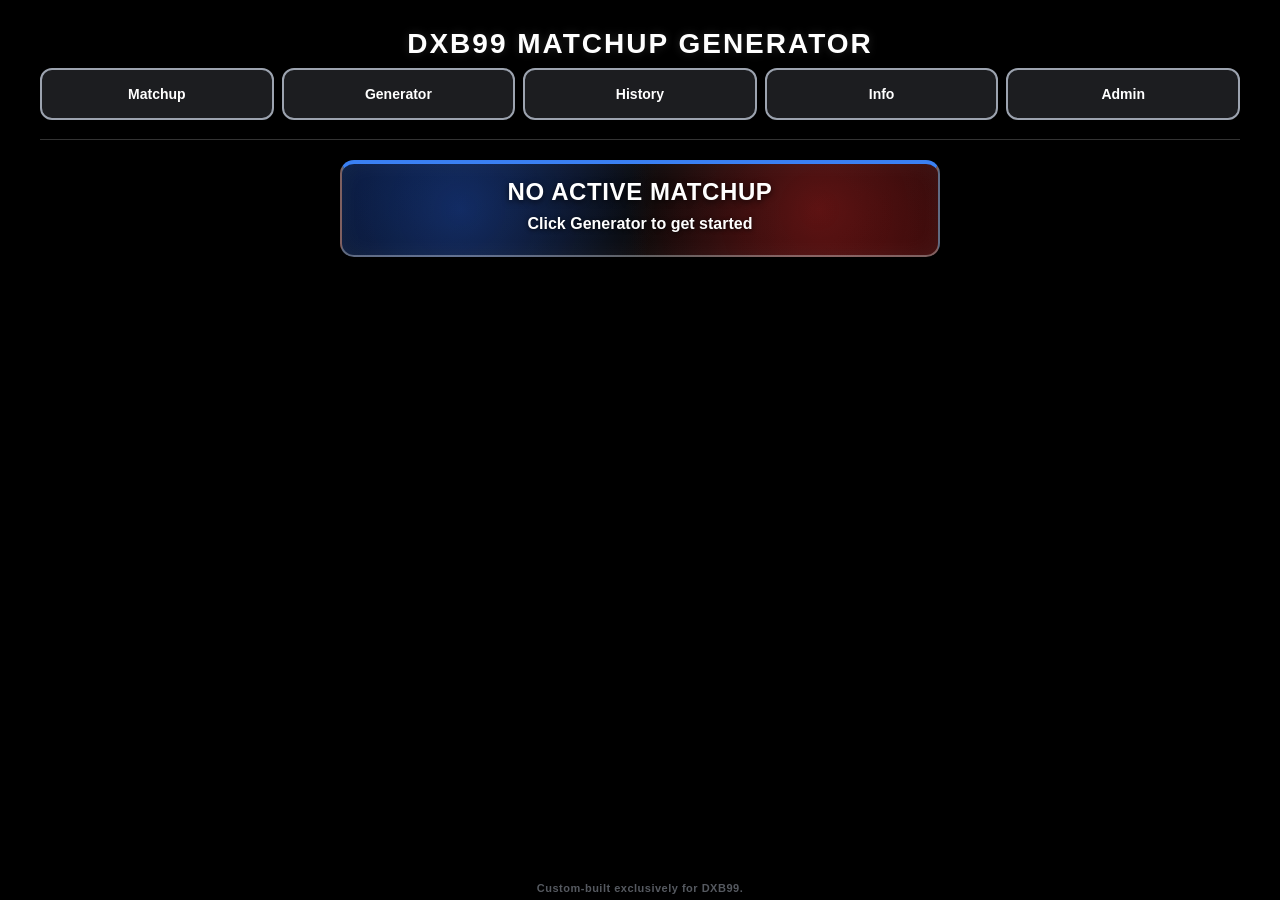
==== desktop.html @ 829d7ac8 "Update desktop.html" ====
<!DOCTYPE html>
<html lang="en">
<head>
  <meta charset="UTF-8" />
  <link rel="icon" href="data:,">
  <meta name="viewport" content="width=device-width, initial-scale=1.0">
  <title>DXB99 Matchup Generator</title>
  <style>
:root{
  --bg:#000000;
  --panel:#0b1225;
  --text:#ffffff;
  --muted: rgba(255,255,255,0.75);

  --header-offset:120px;
}
    *{ box-sizing:border-box; }
     /* SAFE: prevent left-right scrolling */
body{
  margin:0;
  font-family: Arial, system-ui, -apple-system, Segoe UI, Roboto, sans-serif;
  background:var(--bg);
  color:var(--text);
  padding: clamp(12px, 3vw, 20px);
  font-size:clamp(13px,1.6vw,14px);
  scroll-behavior:smooth;
}

.container{ max-width: 1200px; margin: 0 auto; width:100%; }

.header-bar{
  position:sticky;
  top:0;
  z-index:1000;
  background:#000;

  min-height:120px;

  padding-top:8px;
  padding-bottom:8px;
  border-bottom:1px solid #333;
  box-shadow:0 6px 16px rgba(0,0,0,0.6);
}

.app-title{
  text-align:center;
  font-size:clamp(22px,3vw,28px);
  font-weight:900;
  letter-spacing:2px;
  margin-bottom:8px;

  color:white;

  text-shadow:0 0 10px rgba(255,255,255,0.15);
}

.tabs{
  display:flex;
  justify-content:space-between;
  gap:8px;
  width:100%;
}
.tabs button{
  flex:1;

  padding:16px 14px;

  border-radius:12px;
  border:2px solid #9ca3af;

  background:rgba(156,163,175,0.18);
  color:white;

  font-weight:900;
  font-size:inherit;

  cursor:pointer;

  transition:all .15s ease;

  --hoverGlow:#9ca3af;
}

.tabs button.active-tab{
  background:white;
  color:#111827;
  border:2px solid white;
  box-shadow:0 0 14px rgba(255,255,255,0.9);
}
    
h2, h3{
  margin:10px 0;
  font-size:clamp(18px, 2.4vw, 20px);
  font-weight:900;
}

    /* Picker */
    #pickerSelect{
      display:block;
      margin: 0 auto;
      padding: 12px 14px;
      border-radius: 12px;
      border:none;
      width: min(420px, 92vw); /* SAFE: avoid overflow */
      max-width: 100%;
      font-size: clamp(16px, 2.3vw, 18px);
      text-align: center;
    }

    /* Selected banner (sticky splash) */
    .selected-banner{
  margin-top: 14px;
  padding: clamp(10px, 2.5vw, 14px);
  border-radius: 14px;

  background:
    radial-gradient(circle at 20% 50%, rgba(37,99,235,0.35), transparent 40%),
    radial-gradient(circle at 80% 50%, rgba(220,38,38,0.35), transparent 40%),
    linear-gradient(
      135deg,
      rgba(37,99,235,0.18),
      rgba(255,255,255,0.04),
      rgba(220,38,38,0.18)
    );

  border: 2px solid rgba(255,255,255,0.35);

  box-shadow:
    0 8px 24px rgba(0,0,0,0.6),
    inset 0 0 25px rgba(255,255,255,0.05);

  border-top: 4px solid #3b82f6;

  width: 100%;
}
  .selected-title{
  text-align:center;
  font-weight: 900;
  font-size: clamp(20px, 3.4vw, 24px);
  letter-spacing: 0.6px;
  margin-bottom: 6px;
  text-shadow:0 2px 6px rgba(0,0,0,0.75);
}
  .selected-pickedby{
  text-align:center;
  font-weight: 800;
  font-size: clamp(13px, 2vw, 15px);
  color: var(--muted);
  margin-bottom: 10px;
  text-shadow:0 1px 4px rgba(0,0,0,0.75);
}
  .selected-lines{
  text-align:center;
  font-weight: 800;
  font-size: clamp(13px, 2.2vw, 16px);
  line-height: 1.45;
  text-shadow:0 1px 4px rgba(0,0,0,0.75);
}

    /* Selected team columns */

.selected-team-col{
  text-align:center;
  font-weight:800;
}

.selected-team-title{
  font-size:clamp(14px,2vw,16px);
  margin-bottom:6px;
}

.selected-team-players{
  font-size:clamp(16px,2.6vw,19px);
  line-height:1.5;
}

.selected-footer{
  text-align:center;
  font-weight:800;
  margin-top:8px;
  font-size:clamp(13px,2vw,15px);
}

#matchExpiry{
  text-align:center;
  font-size:11px;
  font-weight:800;
  opacity:0.75;
  margin-top:6px;
}

/* Selected teams boxes */
.selected-teams-grid{
  position:relative;
  display:grid;
  grid-template-columns:1fr 1fr;
  gap:24px;
  margin-top:10px;
  max-width:520px;
  margin-left:auto;
  margin-right:auto;
  align-items:stretch;
}

.selected-teams-grid::before{
  content:"VS";
  position:absolute;
  left:50%;
  top:50%;
  transform:translate(-50%,-50%);

  font-size:54px;
  font-weight:900;
  letter-spacing:4px;

  color:white;

  text-shadow:
    0 0 16px #3b82f6,
    0 0 28px #60a5fa,
    0 0 28px #f87171,
    0 0 16px #dc2626,
    0 0 35px rgba(255,255,255,0.8);

  opacity:0.85;

  pointer-events:none;
}

.selected-team-box{
  padding:14px;
  border-radius:12px;
  font-weight:700;
  text-align:center;
  display:flex;
  flex-direction:column;
  gap:4px;
  height:100%;
  transition: all .18s ease;

  border:1px solid rgba(255,255,255,0.15);
  box-shadow:0 6px 16px rgba(0,0,0,0.35);
}

.selected-blue{
  background:#1e40af;
  color:white;

  box-shadow:
    0 0 14px rgba(37,99,235,0.6),
    inset 0 0 18px rgba(37,99,235,0.25);
}

.selected-red{
  background:#b91c1c;
  color:white;

  box-shadow:
    0 0 14px rgba(220,38,38,0.6),
    inset 0 0 18px rgba(220,38,38,0.25);
}

/* Optional enhanced scoreboard style */
.scoreboard-style .selected-team-box{
  border:1px solid rgba(255,255,255,0.15);
  box-shadow:0 6px 16px rgba(0,0,0,0.35);
}

.scoreboard-style .selected-blue{
  background:#1e40af;
}

.scoreboard-style .selected-red{
  background:#b91c1c;
}
    
.selected-team-title{
  font-weight:900;
  font-size:16px;
  margin-bottom:6px;
  text-decoration: underline;
  text-underline-offset: 4px;
}

    /* One-line team text with tap-to-expand */
    .team-line{
      display:block;
      white-space:nowrap;
      overflow:hidden;
      text-overflow:ellipsis;
      line-height: 1.35;
      max-width: 100%;
    }
    .team-line.truncatable{
      cursor:pointer;
      text-decoration: underline;
      text-decoration-style: dotted;
      text-underline-offset: 3px;
    }

    /* Today's players */
    .player-grid{
  display:flex;
  flex-wrap:wrap;
  justify-content:center;
  gap:10px;
  margin-top:10px;
}
    .player-grid label{
      display:flex;
      gap:10px;
      align-items:center;
      justify-content:center;
      padding: 10px 10px;
      border-radius: 12px;
      background: rgba(255,255,255,0.06);
      border: 1px solid rgba(255,255,255,0.08);
      font-size: clamp(13px, 1.6vw, 14px);
      font-weight: 700;
      user-select:none;
      min-width:0; /* SAFE */
      width:170px;
    }
    .player-grid input[type="checkbox"]{
      width: 18px;
      height: 18px;
      accent-color: #22c55e;
      flex: 0 0 auto;
    }

    /* Controls */
/* Controls */

.controls{
  display:flex;
  flex-direction:column;
  align-items:center;
  gap:12px;
  margin-top:14px;
  width:100%;
}

.controls > label{
  display:inline-flex;
}

.sticky-filters{
  position:sticky;
  top:var(--header-offset);
  z-index:900;

  background:#000;
  padding:10px 0;
  margin-top:0px;

  border-bottom:1px solid #333;

  box-shadow:0 6px 16px rgba(0,0,0,0.8);
}

.sticky-filters::after{
  content:"";
  position:absolute;
  left:0;
  right:0;
  bottom:-20px;
  height:20px;
  background:#000;
}

.radio-row{
  display:flex;
  justify-content:center;
  gap:6px;
  width:100%;
  flex-wrap:wrap;
  padding:6px 4px;
  border-radius:10px;
  box-shadow:0 6px 16px rgba(0,0,0,0.6);
}

.radio-row label{
  display:flex;
  align-items:center;
  justify-content:center;
  text-align:center;
  font-size:clamp(10px,2vw,13px);
  white-space:nowrap;

  padding:8px 10px;
  border-radius:8px;

  flex:1;
  min-width:120px;
}

.controls label{
 display:flex;
 justify-content:center;
 align-items:center;
 font-size:clamp(11px,2.5vw,14px);
 white-space:nowrap;
 user-select:none;
 cursor:pointer;
 width:100%;
}

.controls label{
 display:flex;
 justify-content:center;
 align-items:center;
 font-size:clamp(11px,2.5vw,14px);
 white-space:nowrap;
 user-select:none;
 cursor:pointer;
 width:100%;
}

.controls input[type="radio"]:checked + span{
  font-weight:900;
}

.controls input[type="radio"]:checked{
  transform:scale(1.1);
}

.controls label:has(input[type="radio"]:checked){
  box-shadow:0 0 16px var(--hoverGlow, rgba(255,255,255,0.8));
  transform: translateY(-1px);
}

.controls label.disabled-label{
  opacity: 0.35;
  cursor:not-allowed;
}

button.primary{
  background:rgba(22,163,74,0.18);
  border:2px solid #16a34a;
  color:white;
  font-weight:900;
  padding:16px 14px;
  border-radius:12px;
  cursor:pointer;
  font-size:inherit;
  flex:0 0 auto;
  width:auto;
  transition: all .15s ease;
  --hoverGlow:#16a34a;
}

button.primary.selected{
  background:#facc15;
  color:#111827;
  box-shadow:0 0 14px rgba(250,204,21,0.9);
  cursor:default;
}

.generate-btn{
  width:100%;
  display:block;
}

button.danger{
  background:rgba(220,38,38,0.18);
  border:2px solid #dc2626;
  color:white;
  font-weight:900;
  padding:10px 16px;
  border-radius:12px;
  cursor:pointer;
  font-size:inherit;
  --hoverGlow:#dc2626;
}

button.orange{
  background:rgba(234,88,12,0.18);
  border:2px solid #ea580c;
  color:white;
  font-weight:900;
  padding:10px 16px;
  border-radius:12px;
  cursor:pointer;
  font-size:inherit;
  --hoverGlow:#ea580c;
}

button.small{
  padding:8px 12px;

  font-size:clamp(13px,1.6vw,14px);

  font-weight:900;

  border-radius:10px;

  letter-spacing:0.3px;
}

button.primary.small{
  padding:8px 12px;
}

button.blue{
  background:rgba(37,99,235,0.18);
  border:2px solid #2563eb;
  color:white;
  font-weight:900;
  padding:10px 16px;
  border-radius:12px;
  cursor:pointer;
  font-size:inherit;
  --hoverGlow:#2563eb;
}

    /* Admin section */
    #adminSection{
      margin-top: 14px;
      padding: 12px;
      border-radius: 14px;
      border: 2px solid rgba(255,255,255,0.12);
      background: rgba(255,255,255,0.04);
      width:100%;
      overflow-x:hidden; /* SAFE */
    }
.admin-row{
  display:flex;
  gap:12px;
  flex-wrap:wrap;
  align-items:center;
  margin:10px 0;
}
    .admin-row input{
      padding: 8px 12px;
      border:none;
      border-radius: 10px;
      font-size: 14px;
      min-width: 170px;
      max-width: 100%;
    }
    .admin-row input[type="number"]{ min-width: 100px; width: 110px; }
    .admin-row button{
  padding: 10px 12px;
  border:none;
  border-radius: 10px;
  cursor:pointer;
  font-weight: 900;
  color:white;
}
.admin-actions{
  display:flex;
  gap:10px;
  align-items:center;
}

    /* Results */
.group-title{
  margin-top: 22px;
  font-weight: 900;
  font-size: clamp(16px, 2.2vw, 18px);
  width:100%;

  scroll-margin-top:calc(var(--header-offset) + 90px);
}
    .group-grid{
      display:grid;
      grid-template-columns: 1fr 1fr;
      gap: 12px;
      margin-top: 10px;
      width:100%;
    }
    @media (max-width: 800px){
      .group-grid{ grid-template-columns: 1fr; }
    }

    .team-row{
      display:flex;
      justify-content:space-between;
      align-items:center;
      gap: 12px;
      padding: 12px;
      border-radius: 14px;
      transition: outline 0.12s ease, transform 0.1s ease, box-shadow 0.12s ease;
      font-size: inherit;
      width:100%;
      min-width:0;
    }
    
.team-row.selected-option{
  outline: 3px solid rgba(255,255,255,0.9);
  transform: translateY(-1px);
  box-shadow: 0 0 14px rgba(255,255,255,0.6);
  animation: selectGlow 0.4s ease;
}

@keyframes selectGlow{
  0%{
    box-shadow: 0 0 0 rgba(255,255,255,0);
  }
  50%{
    box-shadow: 0 0 24px rgba(255,255,255,0.9);
  }
  100%{
    box-shadow: 0 0 14px rgba(255,255,255,0.6);
  }
}

/* ADD THE NEW CODE RIGHT HERE */

@keyframes selectButtonPulse{
  0%{
    box-shadow:0 0 0 rgba(22,163,74,0);
    transform:scale(1);
  }
  50%{
    box-shadow:0 0 18px rgba(22,163,74,0.9);
    transform:scale(1.05);
  }
  100%{
    box-shadow:0 0 0 rgba(22,163,74,0);
    transform:scale(1);
  }
}

button.primary:active{
  animation:selectButtonPulse 0.35s ease;
}

/* Matchup banner glow animation */

@keyframes matchupBannerGlow{
  0%{
    transform: scale(1);
    box-shadow:0 0 0 rgba(0,0,0,0);
  }
  40%{
    transform: scale(1.04);
    box-shadow:
      0 0 20px rgba(37,99,235,0.9),
      0 0 20px rgba(220,38,38,0.9);
  }
  100%{
    transform: scale(1);
    box-shadow:0 0 12px rgba(255,255,255,0.25);
  }
}

.matchup-banner-glow{
  animation: matchupBannerGlow 0.7s ease;
}

.matchup-flash{
  animation: matchupFlash 0.6s ease;
}    

    .diff-0.selected-option { box-shadow: 0 0 14px #581c87; }
    .diff-1.selected-option { box-shadow: 0 0 14px #1e3a8a; }
    .diff-2.selected-option { box-shadow: 0 0 14px #14532d; }
    .diff-3.selected-option { box-shadow: 0 0 14px #a16207; }
    .diff-4.selected-option { box-shadow: 0 0 14px #9a3412; }
    .diff-5.selected-option { box-shadow: 0 0 14px #7f1d1d; }
    
    .team-info{
      width: 100%;
      min-width: 0;
    } /* SAFE: prevents overflow in flex */

.team-badge{
  display:inline-block;

  min-width:150px;

  text-align:center;

  font-weight:900;
  font-size:12px;

  padding:5px 12px;

  border-radius:999px;

  letter-spacing:0.6px;

  margin-right:8px;

  border:2px solid rgba(255,255,255,0.35);

  box-shadow:0 0 6px rgba(0,0,0,0.35);
}
    
.skill-gap-badge{
  display:inline-block;

  margin-top:6px;

  font-size:11px;

  font-weight:900;

  padding:3px 8px;

  border-radius:999px;

  border:1px solid rgba(255,255,255,0.18);

  background:rgba(0,0,0,0.45);

  letter-spacing:0.4px;
}

.badge-blue{
  background:#1d4ed8;
  color:white;
}

.badge-red{
  background:#dc2626;
  color:white;
}
    
    @media (max-width: 600px){

      #historyList .team-info strong{
        display:block;
        margin-bottom:2px;
      }

}
    
.button-area{
  min-width:120px;
  display:flex;
  flex-direction:column;
  align-items:center;
  gap:6px;
  flex:0 0 auto;
}

.meta-row{
  display:flex;
  gap:6px;
  align-items:center;
  justify-content:center;
}    
    
.picked-count{

  font-size:11px;

  font-weight:900;

  background:rgba(0,0,0,0.45);

  padding:4px 10px;

  border-radius:999px;

  border:1px solid rgba(255,255,255,0.18);

  letter-spacing:0.4px;

}

    /* On very small screens, stack button area under team text to avoid any side-scroll */
    @media (max-width: 520px){
      .team-row{ flex-wrap:wrap; align-items:flex-start; }
      .button-area{ width:100%; align-items:flex-start; }
      .button-area button.primary{ width:100%; }
      .picked-count{ width:100%; }
    }

    /* Diff colors */
.diff-0 {
  background:rgba(37,99,235,0.18);
  border-left:6px solid #2563eb;
  color:white;
}

.diff-1 {
  background:rgba(22,163,74,0.18);
  border-left:6px solid #16a34a;
  color:white;
}

.diff-2 {
  background:rgba(250,204,21,0.20);
  border-left:6px solid #facc15;
  color:white;
}

.diff-3 {
  background:rgba(234,88,12,0.18);
  border-left:6px solid #ea580c;
  color:white;
}

.diff-4 {
  background:rgba(220,38,38,0.18);
  border-left:6px solid #dc2626;
  color:white;
}

.diff-5 {
  background:rgba(127,29,29,0.25);
  border-left:6px solid #7f1d1d;
  color:white;
}

    /* History timeline style */

#historyList .team-row{
  background: rgba(255,255,255,0.04);
  border-left: 8px solid transparent;
}

/* Colored timeline bars */

#historyList .diff-0 { border-left-color:#2563eb; }  /* Blue */
#historyList .diff-1 { border-left-color:#16a34a; }  /* Green */
#historyList .diff-2 { border-left-color:#facc15; }  /* Yellow */
#historyList .diff-3 { border-left-color:#ea580c; }  /* Orange */
#historyList .diff-4 { border-left-color:#dc2626; }  /* Red */

/* Mobile history layout */
@media (max-width:600px){

  .history-meta{
    display:block;
    margin-top:2px;
  }

  .history-sep{
    display:none;
  }

  .history-blue,
  .history-red{
    display:block;
  }

}

/* Difference radio colors */

#labelAll {
  background:rgba(156,163,175,0.25);
  border:2px solid #9ca3af;
  color:white;
  --hoverGlow:#9ca3af;
}

#label0 {
  background:rgba(37,99,235,0.18);
  border:2px solid #2563eb;
  color:white;
  --hoverGlow:#2563eb;
}

#label1 {
  background:rgba(22,163,74,0.18);
  border:2px solid #16a34a;
  color:white;
  --hoverGlow:#16a34a;
}

#label2 {
  background:rgba(250,204,21,0.20);
  border:2px solid #facc15;
  color:white;
  --hoverGlow:#facc15;
}

#label3 {
  background:rgba(234,88,12,0.18);
  border:2px solid #ea580c;
  color:white;
  --hoverGlow:#ea580c;
}

#label4 {
  background:rgba(220,38,38,0.18);
  border:2px solid #dc2626;
  color:white;
  --hoverGlow:#dc2626;
}

.controls label{
  padding:8px 10px;
  border-radius:8px;
}

.controls input[type="radio"]{
  width:16px;
  height:16px;
  accent-color:#000000;
  margin-right:6px;
  background:#000;
  border:2px solid #ffffff;
}

.controls label{
  cursor:pointer;
  transition: all .15s ease;
}

/* Universal hover glow system */

button,
.tabs button,
.controls label{
  transition: all .15s ease;
}

button:hover,
.tabs button:hover,
.controls label:hover{
  transform: translateY(-1px);
  box-shadow: 0 0 14px var(--hoverGlow, rgba(255,255,255,0.6));
}
    
    /* History */
    #historyFilter{
  padding: 0 44px 0 12px;
  border:none;
  border-radius: 12px;
  font-size: clamp(14px, 2vw, 16px);
  width:100%;
  margin-top: 6px;
}

    /* Modal */
    .modal-overlay{
      position:fixed;
      inset:0;
      background: rgba(0,0,0,0.6);
      display:none;
      align-items:center;
      justify-content:center;
      padding: 16px;
      z-index: 999;
    }

.sticky-history{
  position:sticky;
  top:var(--header-offset);
  z-index:900;
  background:#000;
  padding:8px 0 10px 0;

  border-bottom:1px solid #333;
  box-shadow:0 6px 16px rgba(0,0,0,0.6);
}

.sticky-admin{
  position:sticky;
  top:var(--header-offset);
  z-index:900;

  background:#000;
  padding:10px;

  border-bottom:1px solid #333;

  box-shadow:0 6px 16px rgba(0,0,0,0.6);

  display:flex;
  align-items:center;
  justify-content:space-between;
  gap:12px;
  flex-wrap:wrap;
}

#adminAddPlayer{
  display:flex;
  align-items:center;
  gap:12px;
  width:100%;
}

#adminStatus{
  margin-left:auto;
  margin-right:10px;
}

#adminPlayerCount{
  font-size:13px;
  font-weight:900;
  margin-left:12px;
}

.sticky-history::after{
  content:"";
  position:absolute;
  left:0;
  right:0;
  bottom:-20px;
  height:20px;
  background:#000;
}
    
.history-controls{
  display:flex;
  gap:10px;
  margin-top:6px;
  align-items:stretch;
}

.history-controls select,
.history-controls button{
  flex:1;
  padding:10px 12px;
  font-size:clamp(14px, 2vw, 16px);
  border-radius:12px;
  margin:0;
}

.history-controls button{
  line-height:44px;           /* ensure button text is centered */
  padding:0 16px;             /* horizontal only */
}

.history-controls select{
  padding:0 44px 0 12px;      /* room for the dropdown arrow */
  line-height:44px;           /* centers select text consistently */
}
    .modal{
      width: min(720px, 96vw);
      background: #0b1225;
      border: 2px solid rgba(255,255,255,0.18);
      border-radius: 14px;
      padding: 14px;
      max-width: 100%;
    }
    .modal h4{ margin: 0 0 10px 0; font-size: 18px; }
    .modal .modal-text{
      font-size: 16px;
      line-height: 1.45;
      word-break: break-word;
      white-space: normal;
    }
    .modal .modal-actions{
      display:flex;
      justify-content:flex-end;
      margin-top: 12px;
    }
    .modal .close-btn{
      background:#334155;
      color:white;
      border:none;
      border-radius:12px;
      padding:10px 14px;
      cursor:pointer;
      font-weight: 900;
    }
@keyframes spin {
  from { transform: rotate(0deg); }
  to { transform: rotate(360deg); }
}

.info-example{
  display:flex;
  gap:12px;
  margin:12px 0;
}

.info-team{
  flex:1;
  padding:10px;
  border-radius:8px;
  font-weight:700;
  text-align:center;
}

.info-blue{
  background:#1d4ed8;
  color:white;
}

.info-red{
  background:#dc2626;
  color:white;
}

.info-balance{
  margin-top:6px;
  font-weight:700;
}

#infoPage h2,
#infoPage h3{
  margin:10px 0;
  font-size:clamp(18px, 2.4vw, 20px);
  font-weight:900;
}

#infoPage p{
  font-size:14px;
  line-height:1.6;
}

.info-card{
  background:#111;
  padding:35px;
  border-radius:14px;
  border:1px solid #333;
  max-width:650px;
  margin:40px auto;
}

#loadingScreen{
  position:fixed;
  inset:0;
  background:#000;
  color:white;
  display:flex;
  flex-direction:column;
  align-items:center;
  justify-content:flex-start;
  padding-top:10px;
  z-index:99999;
  text-align:center;
}

#loadingLogo{
  width:520px;
  max-width:92vw;
  height:auto;
  margin-bottom:0px;
}

#loadingText{
  font-size:26px;
  font-weight:900;
  letter-spacing:3px;
  margin-top:120px;
}

#savingScreen{
  position:fixed;
  inset:0;
  background:rgba(0,0,0,0.65);
  backdrop-filter: blur(3px);
  color:white;
  display:flex;
  flex-direction:column;
  align-items:center;
  justify-content:center;
  z-index:99998;
  text-align:center;
}

#savingText{
  font-size:28px;
  font-weight:900;
  letter-spacing:3px;
}

#savingSpinner{
  margin-top:20px;
  width:40px;
  height:40px;
  border:4px solid rgba(255,255,255,0.25);
  border-top:4px solid white;
  border-radius:50%;
  animation: spin 0.8s linear infinite;
}

/* Sponsor footer */

#sponsorFooter{
  position:fixed;
  bottom:6px;
  left:50%;
  transform:translateX(-50%);
  font-size:11px;
  font-weight:700;
  opacity:0.55;
  letter-spacing:0.5px;
  color:#9ca3af;
  pointer-events:none;
  z-index:5;
}

</style>
</head>

<body>

<div id="loadingScreen">
  <img id="loadingLogo" src="DXB99MATCHUP.png" alt="DXB99 Matchup Logo">

  <div id="loadingText">LOADING</div>
</div>
  
<div id="savingScreen" style="display:none;">
  <div id="savingText">SAVING MATCHUP</div>
  <div id="savingSpinner"></div>
</div>
  
<div class="container">
<div id="statusBar" style="display:none; position:fixed; top:15px; left:50%; transform:translateX(-50%); padding:12px 18px; border-radius:12px; font-weight:700; text-align:center; z-index:9999; box-shadow:0 6px 18px rgba(0,0,0,0.35);"></div>
    
<div class="header-bar">

  <div class="app-title">
    DXB99 MATCHUP GENERATOR
  </div>

  <div class="tabs">
    <button id="matchTab">Matchup</button>
    <button id="genTab">Generator</button>
    <button id="histTab">History</button>
    <button id="infoTab">Info</button>
    <button id="adminTab">Admin</button>
  </div>

</div>

<!-- Matchup -->
<div id="matchupPage">

<div id="matchupBanner" class="selected-banner scoreboard-style" style="max-width:600px; margin:20px auto;">
  <div class="selected-title">NO ACTIVE MATCHUP</div>
  <div id="matchupContent" class="selected-lines">
  Click Generator to get started
</div>

  <div id="matchExpiry"></div>
  
</div>

</div>

<!-- Generator -->
<div id="generatorPage">

<div id="generatorContent">
      <h3 style="text-align:center;">Match Maker</h3>
      <select id="pickerSelect"></select>

      <h3 style="margin-top:26px; text-align:center;">Players (<span id="playerCount">0</span>)</h3>
      <div id="attendance" class="player-grid"></div>

<div class="controls">
  <button id="generateBtn" class="primary generate-btn">GENERATE MATCHUP</button>
</div>

<div class="sticky-filters">
  <div class="radio-row">

    <label id="labelAll"><input type="radio" name="diffFilter" value="all" checked><span>All Options</span></label>
    <label id="label0"><input type="radio" name="diffFilter" value="0"><span>Skill Gap 0</span></label>
    <label id="label1"><input type="radio" name="diffFilter" value="1"><span>Skill Gap 1</span></label>
    <label id="label2"><input type="radio" name="diffFilter" value="2"><span>Skill Gap 2</span></label>
    <label id="label3"><input type="radio" name="diffFilter" value="3"><span>Skill Gap 3</span></label>
    <label id="label4"><input type="radio" name="diffFilter" value="4"><span>Skill Gap 4</span></label>

  </div>
</div>
      
<div id="result"></div>
    </div>
    </div>

<div id="infoPage" style="display:none; max-width:700px; margin:auto; line-height:1.6; text-align:center;">

<div class="info-card">  

<h2>How the Matchup Generator Works</h2>

<p>
The DXB99 Matchup Generator creates balanced team matchups based on the players selected for that session.
</p>

<p>
First, the Match Maker selects their name and unchecks the players who are not present. When the <b>Generate Matchup</b> button is pressed, the generator displays all possible team combinations.
</p>

<p>
Each combination is evaluated based on the total skill of the players on each team. The difference between the two team totals is called the <b>Skill Gap</b>.
</p>

<p>
You can use the <b>Skill Gap filters</b> to narrow down the results. Lower gaps create more balanced matches, while higher gaps allow more variation in team strength.
</p>

<p>
Once a matchup is selected, it becomes the <b>current matchup</b> for everyone viewing the app and remains active for a limited time before expiring.
</p>

<p>
The generator also keeps a <b>history of previous matchups</b> and tracks how many times each team combination has been selected.
</p>

</div>  

</div>

<!-- Admin -->
<div id="adminPage" style="display:none;">

  <div class="sticky-admin">
    <div id="adminAddPlayer"></div>
  </div>

  <div id="adminSection"></div>

</div>

<!-- History -->
<div id="historyPage" style="display:none;">

<div class="sticky-history">

  <div class="history-controls">
    <select id="historyFilter"></select>
    <button id="clearHistoryBtn" class="danger">Clear History</button>
  </div>

</div>

<div id="historyList" style="margin-top:15px;"></div>
  </div>
  </div>

  <!-- Modal -->
  <div id="modalOverlay" class="modal-overlay" role="dialog" aria-modal="true">
    <div class="modal">
      <h4>Full Text</h4>
      <div id="modalText" class="modal-text"></div>
      <div class="modal-actions">
        <button id="closeModalBtn" class="close-btn">Close</button>
      </div>
    </div>
  </div>

<script>
/* =========================
   CONFIG / STORAGE
========================= */

const MATCHUP_LIFETIME = 7200000; // 2 hours

function showStatus(message, type = "info", persistent = false) {
  const bar = document.getElementById("statusBar");
  if (!bar) return;

  const spinner = `
    <span style="
      display:inline-block;
      width:14px;
      height:14px;
      border:2px solid rgba(255,255,255,0.4);
      border-top:2px solid white;
      border-radius:50%;
      margin-right:8px;
      animation: spin 0.7s linear infinite;
      vertical-align:middle;
    "></span>
  `;

  if (type === "loading") {
    bar.innerHTML = spinner + message;
    bar.style.background = "#334155";
    bar.style.color = "white";
  } else if (type === "success") {
    bar.textContent = message;
    bar.style.background = "#16a34a";
    bar.style.color = "white";
  } else if (type === "error") {
    bar.textContent = message;
    bar.style.background = "#dc2626";
    bar.style.color = "white";
  } else {
    bar.textContent = message;
    bar.style.background = "#334155";
    bar.style.color = "white";
  }

  bar.style.display = "block";

  if (!persistent && type !== "loading") {
    setTimeout(() => {
      bar.style.display = "none";
    }, 2500);
  }
}

function showSavingScreen(){
  const el = document.getElementById("savingScreen");
  if(el){
    el.style.display = "flex";
  }
}

function hideSavingScreen(){
  const el = document.getElementById("savingScreen");
  if(el){
    el.style.display = "none";
  }
}

const defaultPlayers = [
  {name:"Garry",skill:3},
  {name:"Ibrahim",skill:4},
  {name:"Fawad",skill:4},
  {name:"Hamad",skill:5},
  {name:"Basith",skill:5},
  {name:"Bijo",skill:6},
  {name:"Clayton",skill:6},
  {name:"Arshad",skill:7},
  {name:"Sameer",skill:8},
  {name:"Ron",skill:8},
];

function loadPlayers(){
  const saved = JSON.parse(localStorage.getItem("players") || "null");
  const arr = Array.isArray(saved) && saved.length ? saved : defaultPlayers;
  return arr
    .map(p => ({   name: String(p.name||"").trim(),   skill: Number(p.skill),   pin: p.pin ? String(p.pin) : "" }))
    .filter(p => p.name && Number.isFinite(p.skill))
    .sort((a,b)=>{
  if(b.skill !== a.skill) return b.skill - a.skill;
  return a.name.localeCompare(b.name);
});
}

function loadHistory(){
  const saved = JSON.parse(localStorage.getItem("matchHistory") || "[]");
  return Array.isArray(saved) ? saved : [];
}

let players = loadPlayers();
let history = loadHistory();
let isAdminEditing = false;
let adminDirty = false;

let playerSkillMap = Object.fromEntries(players.map(p => [p.name, p.skill]));

/* =========================
   PIN STORAGE (4-6 DIGITS)
========================= */
function requirePin(playerName){
  const player = players.find(p => p.name === playerName);
  if(!player) return false;

  if(!player.pin){
    const newPin = prompt(playerName + " - Set a 4 to 6 digit PIN:");
    if(!/^[0-9]{4,6}$/.test(newPin)){
      alert("PIN must be 4 to 6 digits only.");
      return false;
    }
    player.pin = newPin;
    localStorage.setItem("players", JSON.stringify(players));

fetch(GOOGLE_API_URL, {
  method: "POST",
  mode: "no-cors",
  body: new URLSearchParams({
    action: "savePlayers",
    payload: JSON.stringify(players)
  })
});
    
    alert("PIN set successfully.");
    return true;
  }

  const entered = prompt(playerName + " - Enter your PIN:");
  if(entered === player.pin){
    return true;
  } else {
    alert("Incorrect PIN.");
    return false;
  }
}

function isValidPin(pin){
  return /^[0-9]{4,6}$/.test(pin);
}

/* =========================
   ELEMENTS
========================= */
const pickerSelect = document.getElementById("pickerSelect");
const attendanceDiv = document.getElementById("attendance");
const resultDiv = document.getElementById("result");
const adminSection = document.getElementById("adminSection");
const playerCountEl = document.getElementById("playerCount");

const matchupBanner = document.getElementById("matchupBanner");
const matchupContent = document.getElementById("matchupContent");

const historyPage = document.getElementById("historyPage");
const generatorPage = document.getElementById("generatorPage");
const historyFilter = document.getElementById("historyFilter");
const historyList = document.getElementById("historyList");
const adminPage = document.getElementById("adminPage");
const infoPage = document.getElementById("infoPage");

/* Modal */
const modalOverlay = document.getElementById("modalOverlay");
const modalText = document.getElementById("modalText");
const closeModalBtn = document.getElementById("closeModalBtn");

/* Radios */
const diffRadios = Array.from(document.querySelectorAll('input[name="diffFilter"]'));

/* =========================
   STATE
========================= */
let lastGeneratedGroups = null;  // groups[0..4] of options
let selectedTeamKey = null;      // highlight + splash
let isRenderingAttendance = false;
let isSelectingMatch = false;
let lastMatchSelectionTime = 0;

let currentMatchup = null;
let lastCloudTimestamp = null;

const deviceId = localStorage.getItem("deviceId") || crypto.randomUUID();
localStorage.setItem("deviceId", deviceId);

/* =========================
   UTIL
========================= */

function dubaiTimeString(){
  const d = new Date();

  const datePart = d.toLocaleDateString("en-US", {
  timeZone: "Asia/Dubai",
  year: "numeric",
  month: "short",
  day: "numeric"
});

  const timePart = d.toLocaleTimeString("en-US", {
    timeZone: "Asia/Dubai",
    hour: "numeric",
    minute: "2-digit",
    second: "2-digit",
    hour12: true
  });

  return `${datePart} • ${timePart} GST`;
}

function updateMatchupTimer(){

  if(!currentMatchup) return;

    const timeString = new Date(currentMatchup.timestamp).toLocaleTimeString("en-US", {
    timeZone: "Asia/Dubai",
    hour: "numeric",
    minute: "2-digit",
    second: "2-digit",
    hour12: true
  });

  const diff = Date.now() - currentMatchup.timestamp;
  const remaining = MATCHUP_LIFETIME - diff;

    const expiry = document.getElementById("matchExpiry");
  if(!expiry) return;

  if(remaining <= 0){
    expiry.textContent = "";
    location.reload();
    return;
  }

const hrs = Math.floor(remaining / 3600000);
const min = Math.floor((remaining % 3600000) / 60000);
const sec = Math.floor((remaining % 60000) / 1000);

expiry.textContent =
  `Matchup expires in ${hrs}:${min.toString().padStart(2,"0")}:${sec.toString().padStart(2,"0")}`;
}  
  
function getSelectedPlayers(){
  const selected = [];
  players.forEach((p,i)=>{
    const cb = document.getElementById("p"+i);
    if(cb && cb.checked) selected.push(p);
  });
  return selected;
}

function updatePlayerCount(){
  const c = getSelectedPlayers().length;
  playerCountEl.textContent = String(c);
  return c;
}

function combinations(arr, k){
  const res = [];
  function helper(start, combo){
    if(combo.length === k){ res.push(combo); return; }
    for(let i=start;i<arr.length;i++) helper(i+1, combo.concat(arr[i]));
  }
  helper(0, []);
  return res;
}

function teamKeyCanonical(blueNames, redNames){
  const b = [...blueNames].sort().join(",");
  const r = [...redNames].sort().join(",");
  return (b < r) ? (b + "|" + r) : (r + "|" + b);
}

function blueAdvantageAllowed(option){
  const uneven = (option.blue.length !== option.red.length);

  // Even teams (e.g., 5v5) → allow ALL combinations
  if(!uneven) return true;

  // Uneven teams → only allow blue advantage (including diff 0)
  return option.skillBlue >= option.skillRed;
}

function displayCountForDiff(groups, d){
  if(!groups || !groups[d]) return 0;
  if(d === 0) return groups[d].length;
  return groups[d].filter(blueAdvantageAllowed).length;
}

function getPickCountByKey(key){
  history = loadHistory();
  return history.filter(h => h.teamKey === key).length;
}

function matchupExpired(match){
  if(!match || !match.timestamp) return true;
  return (Date.now() - match.timestamp) > MATCHUP_LIFETIME;
}

/* =========================
   ONE-LINE FIT + TRUNCATE MODAL
========================= */
function fitOneLine(el, maxSizePx, minSizePx){
  if(!el) return;
  el.style.fontSize = maxSizePx + "px";
  if(el.scrollWidth <= el.clientWidth) return;
  for(let s=maxSizePx; s>=minSizePx; s--){
    el.style.fontSize = s + "px";
    if(el.scrollWidth <= el.clientWidth) return;
  }
  el.style.fontSize = minSizePx + "px";
}

function markTruncatable(el){
  if(!el) return;
  const truncated = el.scrollWidth > el.clientWidth + 1;
  if(truncated){
    el.classList.add("truncatable");
    el.title = "Tap to view full text";
  }else{
    el.classList.remove("truncatable");
    el.removeAttribute("title");
  }
}

function fitAndMarkAllTeamLines(){
  document.querySelectorAll(".team-info .team-line").forEach(line=>{
    fitOneLine(line, 14, 10);
    markTruncatable(line);
  });
  document.querySelectorAll("#selectedTeamLines .team-line").forEach(line=>{
    fitOneLine(line, 16, 11);
    markTruncatable(line);
  });
}

function openModal(text){
  modalText.textContent = text;
  modalOverlay.style.display = "flex";
}
function closeModal(){
  modalOverlay.style.display = "none";
  modalText.textContent = "";
}

closeModalBtn.addEventListener("click", closeModal);
modalOverlay.addEventListener("click", (e)=>{ if(e.target === modalOverlay) closeModal(); });
document.addEventListener("keydown", (e)=>{ if(e.key === "Escape" && modalOverlay.style.display === "flex") closeModal(); });

/* Event delegation: tap truncated lines */
document.addEventListener("click", (e)=>{
  const el = e.target;
  if(el && el.classList && el.classList.contains("team-line") && el.classList.contains("truncatable")){
    openModal(el.textContent.trim());
  }
});
window.addEventListener("resize", ()=>{ if(lastGeneratedGroups) fitAndMarkAllTeamLines(); });

/* =========================
   RENDER: PICKER + PLAYERS
========================= */
function renderPicker(){
  const current = pickerSelect.value;
  pickerSelect.innerHTML = '<option value="" disabled>-- Select Match Maker --</option>';
  players.forEach(p=>{
    const opt = document.createElement("option");
    opt.value = p.name;
    opt.textContent = p.name;
    pickerSelect.appendChild(opt);
  });

  // default: blank
  if(current && players.some(p=>p.name===current)){
    pickerSelect.value = current;
  }else{
    pickerSelect.selectedIndex = 0;
  }
}

function renderAttendance(resetAll = false){
  isRenderingAttendance = true;
  attendanceDiv.innerHTML = "";
  players.forEach((p,i)=>{
    const label = document.createElement("label");

    const cb = document.createElement("input");
    cb.type = "checkbox";
    cb.id = "p"+i;
    cb.disabled = !pickerSelect.value;
    
if (resetAll) {
  cb.checked = true;
} else {
  const previous = document.getElementById("p"+i);
  cb.checked = previous ? previous.checked : true;
}

    cb.addEventListener("change", ()=>{
  updatePlayerCount();
  if(!isRenderingAttendance){
    resetGeneratedTeams();
  }
});

    const text = document.createElement("span");
    text.textContent = `${p.name} (${p.skill})`;

    label.appendChild(cb);
    label.appendChild(text);
    attendanceDiv.appendChild(label);
  });
  updatePlayerCount();
  isRenderingAttendance = false;
}

/* =========================
   RESET
========================= */
function clearSelectedBanner(clearSelection = false){

  matchupContent.innerHTML = `
    Click Generator to get started
  `;

  document.querySelector("#matchupBanner .selected-title").textContent = "NO ACTIVE MATCHUP";

  document.getElementById("matchExpiry").textContent = "";

  if(clearSelection){
    selectedTeamKey = null;
  }
}

function updatePickedByLine(){
  const picker = pickerSelect.value || "—";
  selectedPickedBy.innerHTML = `Match Maker: <strong>${picker}</strong>`;
}

function resetGeneratedTeams(){

  if(lastGeneratedGroups){
  resultDiv.innerHTML = "";
}

lastGeneratedGroups = null;
selectedTeamKey = null;

  // reset radios to all
  const allRadio = document.querySelector('input[name="diffFilter"][value="all"]');
  if(allRadio) allRadio.checked = true;
  
  // reset radio state
document.querySelectorAll('input[name="diffFilter"]').forEach(r=>{
  if(r.value === "all"){
    r.disabled = false;
  } else {
    r.disabled = true;
  }
});
}

/* When picker changes: reset page (but keep attendance selection) */
pickerSelect.addEventListener("change", ()=>{

  // Reset selected team
  selectedTeamKey = null;
  currentMatchup = null;
  localStorage.removeItem("currentMatchup");

  // Clear generated teams
  resultDiv.innerHTML = "";
  lastGeneratedGroups = null;

  // Reset radios
  const allRadio = document.querySelector('input[name="diffFilter"][value="all"]');
  if(allRadio) allRadio.checked = true;

  document.querySelectorAll('input[name="diffFilter"]').forEach(r=>{
  const label = r.closest("label");

  if(r.value === "all"){
    r.disabled = false;
    if(label) label.classList.remove("disabled-label");
  } else {
    r.disabled = true;
    if(label) label.classList.add("disabled-label");
  }
});
    
  updateRadioCounts({0:[],1:[],2:[],3:[],4:[]});
  
  // Reset player attendance
  renderAttendance(true);

document.querySelectorAll('#attendance input[type="checkbox"]').forEach(cb=>{
  cb.disabled = !pickerSelect.value;
});  

});

/* =========================
   RADIO FILTER BEHAVIOR
========================= */
diffRadios.forEach(r=>{
  r.addEventListener("change", ()=>{
    if(lastGeneratedGroups){

      const selected = r.value;

      renderOptions(lastGeneratedGroups);

      if(selected !== "all"){
        const target = document.getElementById("gap-" + selected);
        if(target){
          target.scrollIntoView({behavior:"smooth", block:"start"});
        }
}else{
  const firstGroup = document.querySelector(".group-title");
  if(firstGroup){
    firstGroup.scrollIntoView({behavior:"smooth", block:"start"});
  }
}
      
    }
  });
});

function getSelectedDiff(){
  return document.querySelector('input[name="diffFilter"]:checked')?.value || "all";
}


function updateRadioCounts(groups){
  if(!groups) return;

  const counts = {0:0,1:0,2:0,3:0,4:0};

  [0,1,2,3,4].forEach(d=>{
    if(!groups[d]) return;
    if(d === 0){
      counts[d] = groups[d].length;
    } else {
      counts[d] = groups[d].filter(blueAdvantageAllowed).length;
    }
  });

  const total = counts[0]+counts[1]+counts[2]+counts[3]+counts[4];

  const labels = [
  {id:"labelAll", text:` All Options (${total})`},
  {id:"label0", text:` Skill Gap 0 (${counts[0]})`},
  {id:"label1", text:` Skill Gap 1 (${counts[1]})`},
  {id:"label2", text:` Skill Gap 2 (${counts[2]})`},
  {id:"label3", text:` Skill Gap 3 (${counts[3]})`},
  {id:"label4", text:` Skill Gap 4 (${counts[4]})`}
];

  labels.forEach(item=>{
  const label = document.getElementById(item.id);
  if(!label) return;

  const span = label.querySelector("span");
  if(span) span.textContent = item.text;
});
}

function updateDiffAvailability(groups){
  [0,1,2,3,4].forEach(d=>{
    const radio = document.querySelector('input[name="diffFilter"][value="'+d+'"]');
    if(!radio) return;
    const label = radio.parentElement;

    const available = displayCountForDiff(groups, d) > 0;
    radio.disabled = !available;

    if(!available) label.classList.add("disabled-label");
    else label.classList.remove("disabled-label");
  });
}

/* =========================
   GENERATION
========================= */
document.getElementById("generateBtn").addEventListener("click", generateTeams);

function generateTeams(){

    if(isSelectingMatch) return;

    const picker = pickerSelect.value;

  if(currentMatchup && matchupExpired(currentMatchup)){
    selectedTeamKey = null;
    currentMatchup = null;
  }
  
  if(!picker){
showStatus("Select the Match Maker before generating matchups.", "error");
    return;
  }

  const selected = getSelectedPlayers();
  const playersCount = selected.length;

  if(playersCount < 2){
    alert("Select at least 2 players.");
    return;
  }

  const half = Math.floor(playersCount / 2);
  const combos = combinations(selected, half);

  const groups = {0:[],1:[],2:[],3:[],4:[]};
  const seen = new Set();

  combos.forEach(teamA=>{
    const teamB = selected.filter(p=>!teamA.includes(p));

    const skillA = teamA.reduce((s,p)=>s+p.skill,0);
    const skillB = teamB.reduce((s,p)=>s+p.skill,0);

    let blue, red, skillBlue, skillRed;

    // smaller team always BLUE
    if(teamA.length <= teamB.length){
      blue = teamA.map(p=>p.name);
      red  = teamB.map(p=>p.name);
      skillBlue = skillA; skillRed = skillB;
    }else{
      blue = teamB.map(p=>p.name);
      red  = teamA.map(p=>p.name);
      skillBlue = skillB; skillRed = skillA;
    }

    const key = teamKeyCanonical(blue, red);

if(seen.has(key)){
  return;
}

seen.add(key);

const diff = Math.abs(skillBlue - skillRed);

if(diff <= 4){
  groups[diff].push({
    blue, red,
    skillBlue, skillRed,
    diff,
    teamKey: key,
    playersCount
  });
}
  });

  lastGeneratedGroups = groups;
  updateDiffAvailability(groups);
  updateRadioCounts(groups);

  // if currently selected diff became unavailable, revert to all
  const sel = getSelectedDiff();
  if(sel !== "all"){
    const d = Number(sel);
    if(displayCountForDiff(groups, d) === 0){
      document.querySelector('input[name="diffFilter"][value="all"]').checked = true;
    }
  }

  // if a previously selected team doesn't exist anymore, clear highlight/banner
  if(selectedTeamKey){
    const exists = Object.values(groups).some(arr => arr.some(opt => opt.teamKey === selectedTeamKey));
    if(!exists) clearSelectedBanner();
  }

  renderOptions(groups);
}

/* =========================
   RENDER OPTIONS + SELECT + COUNTERS
========================= */
function showSelectedBanner(option, picker, flash=false){

updateMatchupTimer();

const bluePlayers = [...option.blue].sort((a,b)=>{
  const sa = playerSkillMap[a];
  const sb = playerSkillMap[b];
  if(sb !== sa) return sb - sa;
  return a.localeCompare(b);
});

const redPlayers = [...option.red].sort((a,b)=>{
  const sa = playerSkillMap[a];
  const sb = playerSkillMap[b];
  if(sb !== sa) return sb - sa;
  return a.localeCompare(b);
});

const blueHTML = bluePlayers.map(p => `<div>${p} (${playerSkillMap[p]})</div>`).join("");
const redHTML  = redPlayers.map(p => `<div>${p} (${playerSkillMap[p]})</div>`).join("");

matchupContent.innerHTML = `

<div class="selected-pickedby">
Match Maker: <strong>${picker}</strong>
</div>

<div class="selected-teams-grid">

  <div class="selected-team-box selected-blue">
    <div class="selected-team-title">BLUE TEAM (${option.skillBlue})</div>
    ${blueHTML}
  </div>

  <div class="selected-team-box selected-red">
    <div class="selected-team-title">RED TEAM (${option.skillRed})</div>
    ${redHTML}
  </div>

</div>

<div class="selected-footer">
Skill Gap: ${option.diff} | ${option.playersCount} Players
</div>

<div class="selected-pickedby">
Match Selected: <strong>${dubaiTimeString()}</strong>
</div>

`;

document.querySelector("#matchupBanner .selected-title").textContent = "CURRENT MATCHUP";
}

function renderOptions(groups){
  resultDiv.innerHTML = "";
  history = loadHistory();

  const selectedDiff = getSelectedDiff();
const playersCount = updatePlayerCount();

[0,1,2,3,4].forEach(diff=>{
  if(!groups[diff] || groups[diff].length === 0) return;

    if(selectedDiff !== "all" && Number(selectedDiff) !== diff) return;

    const displayList = (diff === 0) ? groups[diff] : groups[diff].filter(blueAdvantageAllowed);
    if(displayList.length === 0) return;

const title = document.createElement("div");
title.className = "group-title";
title.id = "gap-" + diff;
title.textContent = `Skill Gap: ${diff}  |  ${playersCount} Players`;
resultDiv.appendChild(title);

      const comboLine = document.createElement("div");
      comboLine.style.fontWeight = "900";
      comboLine.style.margin = "4px 0 8px 0";
      comboLine.textContent = `Available Team Combinations: ${displayList.length}`;
      resultDiv.appendChild(comboLine);

    const grid = document.createElement("div");
    grid.className = "group-grid";

    displayList.forEach(option=>{
      const row = document.createElement("div");
      row.className = `team-row diff-${option.diff >= 5 ? 5 : option.diff}`;
      row.dataset.teamKey = option.teamKey;
      
if(selectedTeamKey && option.teamKey === selectedTeamKey){
  row.classList.add("selected-option");
}

      const info = document.createElement("div");
info.className = "team-info";

const sortedBlue = [...option.blue].sort((a,b)=>{
  const sa = playerSkillMap[a];
  const sb = playerSkillMap[b];

  if(sb !== sa) return sb - sa;
  return a.localeCompare(b);
});

const sortedRed = [...option.red].sort((a,b)=>{
  const pa = players.find(p=>p.name===a);
  const pb = players.find(p=>p.name===b);

  if(pb.skill !== pa.skill) return pb.skill - pa.skill;
  return a.localeCompare(b);
});

info.innerHTML = `

  <span class="team-line">
    <span class="team-badge badge-red">RED TEAM (${option.skillRed})</span>
    ${sortedRed.join(", ")}
  </span>

<span class="team-line">
  <span class="skill-gap-badge">Skill Gap: ${option.diff}</span>
</span>

`;

const buttonArea = document.createElement("div");
buttonArea.className = "button-area";

const btn = document.createElement("button");
btn.className = "primary small";
btn.textContent = "SELECT";
btn.addEventListener("click", ()=>onSelectOption(option));

if(
  selectedTeamKey &&
  option.teamKey === selectedTeamKey
){
  btn.classList.add("selected");
  btn.textContent = "✓ SELECTED";
  btn.disabled = true;
}  

const metaRow = document.createElement("div");
metaRow.className = "meta-row";

const gap = document.createElement("span");
gap.className = "skill-gap-badge";
gap.textContent = `Skill Gap: ${option.diff}`;

const count = document.createElement("span");
count.className = "picked-count";
count.textContent = `Times Selected: ${getPickCountByKey(option.teamKey)}`;

metaRow.appendChild(gap);
metaRow.appendChild(count);

      buttonArea.appendChild(btn);
      buttonArea.appendChild(count);

      row.appendChild(info);
      row.appendChild(buttonArea);
      grid.appendChild(row);
    });

    resultDiv.appendChild(grid);
  });

  requestAnimationFrame(fitAndMarkAllTeamLines);
}

function onSelectOption(option){

  const picker = pickerSelect.value;

// Verify or create PIN first
if(!requirePin(picker)) return;

isSelectingMatch = true;
lastMatchSelectionTime = Date.now();

// KEEP generator on screen (do not clear results)
// resultDiv.innerHTML = "";
// lastGeneratedGroups = null;

selectedTeamKey = option.teamKey;

// Highlight the selected team
document.querySelectorAll(".team-row").forEach(row=>{
  row.classList.remove("selected-option");
});

// Reset all select buttons
document.querySelectorAll(".team-row button.primary").forEach(btn=>{
  btn.classList.remove("selected");
  btn.textContent = "SELECT";
  btn.disabled = false;
});

const selectedRow = document.querySelector(`.team-row[data-team-key="${option.teamKey}"]`);

if(selectedRow){
  selectedRow.classList.add("selected-option");

  const button = selectedRow.querySelector("button.primary");

  if(button){
    button.classList.add("selected");
    button.textContent = "✓ SELECTED";
    button.disabled = true;
  }
}

// Save match BEFORE resetting picker

localStorage.setItem("lastMatchDeviceId", deviceId);

// 🔧 Show banner instantly before cloud save
showSelectedBanner(option, picker, true);

document.querySelector("#matchupBanner .selected-title").textContent = "CURRENT MATCHUP";

const banner = document.getElementById("matchupBanner");
banner.classList.add("matchup-banner-glow");

setTimeout(()=>{
  banner.classList.remove("matchup-banner-glow");
},700);

saveMatch(option);

// Update the counter for this team
const rows = document.querySelectorAll(".team-row");
rows.forEach(row=>{
  if(row.classList.contains("selected-option")){
    const counter = row.querySelector(".picked-count");
    if(counter){
      const current = parseInt(counter.textContent.replace(/\D/g,'')) || 0;
      counter.textContent = "Times Selected: " + (current + 1);
    }
  }
});

// Keep picker and player selection so teams stay visible
// pickerSelect.selectedIndex = 0;

// document.querySelectorAll("#attendance input[type='checkbox']").forEach(cb=>{
//   cb.checked = true;
// });
// updatePlayerCount();

setTimeout(()=>{
  isSelectingMatch = false;
},1500);

}

function saveMatch(option){

document.getElementById("savingText").textContent = "SAVING MATCHUP";
showSavingScreen();

showStatus("Processing team selection...", "loading", true);
  
  const picker = pickerSelect.value;
  const entry = {
  time: dubaiTimeString(),
  timestamp: Date.now(),
  picker,
  blue: option.blue,
  red: option.red,
  skillBlue: option.skillBlue,
  skillRed: option.skillRed,
  diff: option.diff,
  playersCount: option.playersCount,
  teamKey: option.teamKey,
  deviceId: deviceId
};

  currentMatchup = entry;
localStorage.setItem("currentMatchup", JSON.stringify(entry));

  history = loadHistory();
  history.unshift(entry);
  localStorage.setItem("matchHistory", JSON.stringify(history));

  // Send to Google
fetch(GOOGLE_API_URL, {
  method: "POST",
  body: new URLSearchParams({
    action: "saveMatch",
    payload: JSON.stringify(entry)
  })
})
.then(() => {

  showStatus("Team selection saved successfully.", "success");

  showSelectedBanner(option, picker, false);

document.querySelector("#matchupBanner .selected-title").textContent = "CURRENT MATCHUP";

  const banner = document.getElementById("matchupBanner");
banner.classList.add("matchup-banner-glow");

setTimeout(()=>{
  banner.classList.remove("matchup-banner-glow");
},700);

  hideSavingScreen();

  cloudSync(true);

})
.catch(err => {
  console.warn("Cloud save failed:", err);
  showStatus("Unable to save team selection.", "error");
  hideSavingScreen();
});
  
  if(historyPage.style.display !== "none"){
    populateHistoryFilter();
    renderHistory();
}

}

/* =========================
   HISTORY: FILTER BY PICKER
========================= */
function populateHistoryFilter(){
  history = loadHistory();
  const prev = historyFilter.value || "all";

  historyFilter.innerHTML = "";

  const optAll = document.createElement("option");
  optAll.value = "all";
  optAll.textContent = "All Match Makers (Newest First)";
  historyFilter.appendChild(optAll);

  const pickers = [...new Set(history.map(h => String(h.picker||"").trim()).filter(Boolean))]
    .sort((a,b)=>a.localeCompare(b));

  pickers.forEach(name=>{
    const opt = document.createElement("option");
    opt.value = name;
    opt.textContent = name;
    historyFilter.appendChild(opt);
  });

  if(prev && [...historyFilter.options].some(o=>o.value===prev)){
    historyFilter.value = prev;
  }else{
    historyFilter.value = "all";
  }
}

historyFilter.addEventListener("change", ()=>{
  renderHistory();
});

function inferPlayersCount(entry){
  if(Number.isFinite(entry.playersCount)) return entry.playersCount;
  const b = Array.isArray(entry.blue) ? entry.blue.length : 0;
  const r = Array.isArray(entry.red) ? entry.red.length : 0;
  return b + r;
}

function renderHistory(){
  history = loadHistory();
  historyList.innerHTML = "";

  if(!history.length){
    historyList.textContent = "No match history yet.";
    return;
  }

  const filter = historyFilter.value || "all";
  let filtered = [...history];
  if(filter !== "all"){
    filtered = filtered.filter(h => String(h.picker) === String(filter));
  }

  filtered.sort((a,b)=>b.timestamp-a.timestamp);

  filtered.forEach(entry=>{
    const pc = inferPlayersCount(entry);
    const div = document.createElement("div");

const diffClass = entry.diff >= 5 ? 5 : entry.diff;
div.className = `team-row diff-${diffClass}`;
div.innerHTML = `
  <div class="team-info">
    <strong>${entry.time}</strong>
    <span class="history-meta"> | Match Maker: <b>${entry.picker}</b> | Skill Gap: ${entry.diff} | Players: ${pc}</span><br>
    <span class="history-blue">🔵 ${(entry.blue||[]).join(", ")}</span>
    <span class="history-sep"> | </span>
    <span class="history-red">🔴 ${(entry.red||[]).join(", ")}</span>
  </div>
`;
historyList.appendChild(div);
  });
}

document.getElementById("clearHistoryBtn").addEventListener("click", async ()=>{

  const pass = prompt("Enter Admin Password:");
if(!pass) return;

showStatus("Authenticating...", "loading", true);

document.getElementById("savingText").textContent = "AUTHENTICATING";
showSavingScreen();

  try{

    const res = await fetch(GOOGLE_API_URL,{
      method:"POST",
      body:new URLSearchParams({
        action:"verifyAdmin",
        payload: pass
      })
    });

    const data = await res.json();

    if(!data.valid){
  hideSavingScreen();
  showStatus("Incorrect admin password.", "error");
  return;
}

  }catch(e){
  hideSavingScreen();
  showStatus("Unable to verify password.", "error");
  return;
}

  if(confirm("Clear all history?")){
 
  showStatus("Clearing history...", "loading", true);
    
  document.getElementById("savingText").textContent = "CLEARING HISTORY";
  showSavingScreen();
    
  fetch(GOOGLE_API_URL, {
    method: "POST",
    body: new URLSearchParams({
      action: "clearHistory"
    })
  })
  .then(() => {
    localStorage.removeItem("matchHistory");
    history = [];
    populateHistoryFilter();
    renderHistory();

    if(lastGeneratedGroups){
      renderOptions(lastGeneratedGroups);
    }

showStatus("History cleared successfully.", "success");
hideSavingScreen();
  })
  .catch(err => {
  console.warn("Failed to clear history:", err);
  hideSavingScreen();
  showStatus("Unable to clear history. Please try again.", "error");
});

}
});

/* =========================
   ADMIN MODE
========================= */
function renderAdminUI(){
adminSection.style.display = "block";
adminSection.innerHTML = "";

// clear sticky admin area so it doesn't duplicate
const sticky = document.getElementById("adminAddPlayer");
if(sticky) sticky.innerHTML = "";

const playerCount = document.createElement("div");
playerCount.id = "adminPlayerCount";
playerCount.style.fontSize = "13px";
playerCount.style.fontWeight = "800";
playerCount.textContent = `Players: ${players.length}`;

const status = document.createElement("div");
status.id = "adminStatus";
status.style.fontSize = "13px";
status.style.marginRight = "8px";
status.style.fontWeight = "700";
status.style.color = adminDirty ? "#f59e0b" : "#22c55e";
status.textContent = adminDirty ? "● Unsaved Changes" : "● All Changes Saved";
  
  players.forEach((p,i)=>{
    const row = document.createElement("div");
    row.className = "admin-row";

    const nameInput = document.createElement("input");
    nameInput.value = p.name;
    nameInput.placeholder = "Name";
    nameInput.addEventListener("input", (e)=>{
  players[i].name = e.target.value;
  adminDirty = true;
  renderAdminUI();
});

    const skillInput = document.createElement("input");
    skillInput.type = "number";
    skillInput.min = "1";
    skillInput.max = "20";
    skillInput.value = String(p.skill);
    skillInput.placeholder = "Skill";
    skillInput.addEventListener("input", (e)=>{
  players[i].skill = Number(e.target.value);
  adminDirty = true;
  renderAdminUI();
});

    const removeBtn = document.createElement("button");
    
    const pinStatus = document.createElement("span");
pinStatus.style.fontSize = "12px";
pinStatus.style.marginLeft = "8px";
pinStatus.style.fontWeight = "700";
pinStatus.textContent = p.pin ? "PIN: ACTIVE" : "PIN: NOT SET";

    const resetPinBtn = document.createElement("button");
    resetPinBtn.textContent = "Reset PIN";
    resetPinBtn.className = "orange small";
    resetPinBtn.style.marginLeft = "6px";
    resetPinBtn.addEventListener("click", ()=>{
  players[i].pin = "";
  localStorage.setItem("players", JSON.stringify(players));

  adminDirty = true;
  renderAdminUI();

  alert("PIN reset. Player will be prompted to set new PIN.");
  renderAdminUI();
});
    
    removeBtn.textContent = "Remove";
    removeBtn.className = "danger small";
    removeBtn.addEventListener("click", ()=>{

  const confirmDelete = confirm("Remove " + players[i].name + "?");
  if(!confirmDelete) return;

  players = players.filter((_, index) => index !== i);
  adminDirty = true;

  localStorage.setItem("players", JSON.stringify(players));

  renderAdminUI(); // instant UI update

  showStatus("Player removed successfully.", "success");

  });

row.appendChild(nameInput);
row.appendChild(skillInput);
row.appendChild(removeBtn);
row.appendChild(resetPinBtn);
row.appendChild(pinStatus);
adminSection.appendChild(row);
  });

const addRow = document.createElement("div");
addRow.className = "admin-row";

const newName = document.createElement("input");
newName.placeholder = "New player name";

const newSkill = document.createElement("input");
newSkill.type = "number";
newSkill.min = "1";
newSkill.max = "20";
newSkill.placeholder = "Skill";

const addBtn = document.createElement("button");
addBtn.className = "blue small";
addBtn.textContent = "Add Player";
  addBtn.addEventListener("click", ()=>{
    const name = String(newName.value||"").trim();
    const skill = Number(newSkill.value);
    if(!name || !Number.isFinite(skill)){ alert("Enter valid name and skill."); return; }
    if(players.some(p=>p.name.toLowerCase() === name.toLowerCase())){ alert("That name already exists."); return; }
    players.push({name, skill});
    adminDirty = true;
    players.sort((a,b)=>{
  if(b.skill !== a.skill) return b.skill - a.skill;
  return a.name.localeCompare(b.name);
});
    renderAdminUI();
    showStatus("Player added successfully.", "success");
  });

addRow.appendChild(newName);
addRow.appendChild(newSkill);
addRow.appendChild(addBtn);

const stickyBar = document.getElementById("adminAddPlayer");

stickyBar.appendChild(addRow);
stickyBar.appendChild(playerCount);
stickyBar.appendChild(status);

const actions = document.createElement("div");
actions.className = "admin-actions";

const closeBtn = document.createElement("button");
closeBtn.textContent = "Close";
closeBtn.className = "small";
closeBtn.style.background = "#334155";
closeBtn.style.color = "white";
closeBtn.addEventListener("click", ()=>{
    isAdminEditing = false;

    generatorPage.style.display = "block";
    historyPage.style.display = "none";
    infoPage.style.display = "none";
    adminPage.style.display = "none";
});

const saveBtn = document.createElement("button");
saveBtn.className = "primary small";
saveBtn.textContent = "Save Changes";

  if(!adminDirty){
  saveBtn.disabled = true;
  saveBtn.style.opacity = "0.5";
  saveBtn.style.cursor = "not-allowed";
}
  
  saveBtn.addEventListener("click", async ()=>{

  players = players
    .map(p => ({
      name: String(p.name || "").trim(),
      skill: Number(p.skill),
      pin: p.pin || ""
    }))
    .filter(p => p.name && Number.isFinite(p.skill))
    .sort((a,b)=>{
  if(b.skill !== a.skill) return b.skill - a.skill;
  return a.name.localeCompare(b.name);
});

localStorage.setItem("players", JSON.stringify(players));

playerSkillMap = Object.fromEntries(players.map(p => [p.name, p.skill]));

document.getElementById("savingText").textContent = "SAVING CHANGES";
showSavingScreen();
showStatus("Saving changes...", "loading", true);

  try {
    await fetch(GOOGLE_API_URL, {
      method: "POST",
      body: new URLSearchParams({
        action: "savePlayers",
        payload: JSON.stringify(players)
      })
    });

showStatus("Changes saved successfully.", "success");
hideSavingScreen();

    adminDirty = false;
    renderAdminUI();
}
catch (err) {
  console.warn("Cloud update failed:", err);
  hideSavingScreen();
  showStatus("Unable to save changes. Please try again.", "error");
}

  resetGeneratedTeams();
  renderPicker();
  renderAttendance();
});

actions.appendChild(saveBtn);
actions.appendChild(closeBtn);
document.getElementById("adminAddPlayer").appendChild(actions);
}

document.getElementById("adminTab").addEventListener("click", async ()=>{

scrollPageTop();

setActiveTab("adminTab");

document.getElementById("matchupBanner").style.display = "none";

const pass = prompt("Enter Admin Password:");
if(!pass) return;

showStatus("Authenticating...", "loading", true);
  
document.getElementById("savingText").textContent = "AUTHENTICATING";
showSavingScreen();

  try{

    const res = await fetch(GOOGLE_API_URL,{
      method:"POST",
      body:new URLSearchParams({
        action:"verifyAdmin",
        payload: pass
      })
    });

    const data = await res.json();

    if(!data.valid){
  hideSavingScreen();
  showStatus("Incorrect admin password.", "error");
  return;
}

showStatus("Authentication successful.", "success");
hideSavingScreen();

  }catch(e){
    alert("Unable to verify password.");
    return;
  }

  isAdminEditing = true;

  generatorPage.style.display = "none";
  historyPage.style.display = "none";
  infoPage.style.display = "none";
  adminPage.style.display = "block";

  renderAdminUI();
});

/* =========================
   TABS
========================= */
function scrollPageTop(){
  window.scrollTo({
    top:0,
    behavior:"smooth"
  });
}
  
  function setActiveTab(tabId){

  document.querySelectorAll(".tabs button").forEach(btn=>{
    btn.classList.remove("active-tab");
  });

  const tab = document.getElementById(tabId);
  if(tab){
    tab.classList.add("active-tab");
  }

}
  
  document.getElementById("matchTab").addEventListener("click", ()=>{

  scrollPageTop();

  setActiveTab("matchTab");

  document.getElementById("matchupBanner").style.display = "block";

  document.getElementById("matchupPage").style.display = "block";
  generatorPage.style.display = "none";
  historyPage.style.display = "none";
  adminPage.style.display = "none";
  infoPage.style.display = "none";
});
  
document.getElementById("genTab").addEventListener("click", ()=>{

  setActiveTab("genTab");

  document.getElementById("matchupBanner").style.display = "none";

  generatorPage.style.display = "block";
  historyPage.style.display = "none";
  adminPage.style.display = "none";
  infoPage.style.display = "none";
  document.getElementById("matchupPage").style.display = "none";

  scrollPageTop();
  
  // Reset Generator page completely
  if(!lastGeneratedGroups){
  pickerSelect.selectedIndex = 0;
  renderAttendance(true);
} else {
  renderOptions(lastGeneratedGroups);
}

  cloudSync(true);
  
});
  
  document.getElementById("histTab").addEventListener("click", ()=>{

  scrollPageTop();

  setActiveTab("histTab");

  document.getElementById("matchupBanner").style.display = "none";

  generatorPage.style.display = "none";
  historyPage.style.display = "block";
  adminPage.style.display = "none";
  infoPage.style.display = "none";

  populateHistoryFilter();
  historyFilter.value = "all";
  renderHistory();
});


  document.getElementById("infoTab").addEventListener("click", ()=>{

  scrollPageTop();

  setActiveTab("infoTab");

  document.getElementById("matchupBanner").style.display = "none";

  generatorPage.style.display = "none";
  historyPage.style.display = "none";
  adminPage.style.display = "none";
  infoPage.style.display = "block";
});

  
/* =========================
   INITIALIZE
========================= */
renderPicker();
renderAttendance();
updateDiffAvailability({0:[],1:[],2:[],3:[],4:[]});
updateRadioCounts({0:[],1:[],2:[],3:[],4:[]}); // disable until generated

generatorPage.style.display = "none";
historyPage.style.display = "none";
adminPage.style.display = "none";
infoPage.style.display = "none";
document.getElementById("matchupPage").style.display = "block";

function restoreCurrentMatchup(){

  const savedMatchup = localStorage.getItem("currentMatchup");

  if(!savedMatchup) return;

  try{

    currentMatchup = JSON.parse(savedMatchup);

    const deviceMatch = localStorage.getItem("lastMatchDeviceId");
    const sameDevice = deviceMatch && deviceMatch === deviceId;

    selectedTeamKey = currentMatchup.teamKey;

const restoredOption = {
  blue: currentMatchup.blue,
  red: currentMatchup.red,
  skillBlue: currentMatchup.skillBlue,
  skillRed: currentMatchup.skillRed,
  diff: currentMatchup.diff,
  playersCount: currentMatchup.playersCount
};

const generatorContent = document.getElementById("generatorContent");

if(generatorContent && sameDevice){
  generatorContent.style.display = "block";
}

} catch(e){
  console.warn("Failed to restore matchup:", e);
}
  
}
  
  /* ===========================
   GOOGLE CLOUD SYNC LAYER
=========================== */

const GOOGLE_API_URL = "https://script.google.com/macros/s/AKfycbyBG8JeymAMrNj_x1wMyWl3sEn-0_G7P7PsHUtpNoLNA0adxpajNIFwF9RvXGLml3O5FA/exec";

async function cloudSync(force=false) {

  if(isSelectingMatch) return;

  if(Date.now() - lastMatchSelectionTime < 2000){
    return;
  }

  try {
    const res = await fetch(GOOGLE_API_URL + "?action=getData&_=" + Date.now());
    if (!res.ok) return;

    let data;
try {
  data = await res.json();
} catch (err) {
  console.warn("Cloud returned non-JSON response");
  return;
}
    if (!data.players || !data.history) return;

const playersFromCloud = data.players.map(r => ({
  name: String(r[0] || "").trim(),
  skill: Number(r[1]),
  pin: r[2] ? String(r[2]) : ""
})).filter(p => p.name && !isNaN(p.skill));

    const historyFromCloud = data.history.map(r => ({
      timestamp: Number(r[0]),
      picker: r[1],
      blue: String(r[2] || "").split(",").map(s=>s.trim()).filter(Boolean),
      red: String(r[3] || "").split(",").map(s=>s.trim()).filter(Boolean),

      skillBlue: 0,
      skillRed: 0,
      
      diff: Number(r[4]),
      playersCount: Number(r[5]),
      teamKey: r[6],

time:
  new Date(Number(r[0])).toLocaleDateString("en-US", {
    timeZone:"Asia/Dubai",
    year:"numeric",
    month:"short",
    day:"numeric"
  }) +
  " • " +
  new Date(Number(r[0])).toLocaleTimeString("en-US", {
    timeZone:"Asia/Dubai",
    hour:"numeric",
    minute:"2-digit",
    second:"2-digit",
    hour12:true
  }) +
  " GST"
      
    })).sort((a,b)=>b.timestamp-a.timestamp);

const skillMap = Object.fromEntries(playersFromCloud.map(p => [p.name, p.skill]));

historyFromCloud.forEach(match => {
  match.skillBlue = match.blue.reduce((sum,name)=> sum + (skillMap[name] || 0),0);
  match.skillRed = match.red.reduce((sum,name)=> sum + (skillMap[name] || 0),0);
});

// Normalize and compare players before overwriting
const normalize = arr =>
  [...arr]
    .map(p => ({
      name: String(p.name).trim(),
      skill: Number(p.skill),
      pin: p.pin || ""
    }))
    .sort((a,b)=>a.name.localeCompare(b.name));

const normalizedCloud = normalize(playersFromCloud);
const normalizedLocal = normalize(players);

const playersChanged =
  JSON.stringify(normalizedCloud) !== JSON.stringify(normalizedLocal);

if (playersChanged && !isAdminEditing) {

  const namesChanged =
    JSON.stringify(normalizedCloud.map(p=>p.name)) !==
    JSON.stringify(normalizedLocal.map(p=>p.name));

  localStorage.setItem("players", JSON.stringify(normalizedCloud));
  players = normalizedCloud;

  playerSkillMap = Object.fromEntries(players.map(p => [p.name, p.skill]));

  renderPicker();

  // Only rebuild attendance if actual player list changed
  if(namesChanged){
    renderAttendance(false);
  }
}
    
    localStorage.setItem("matchHistory", JSON.stringify(historyFromCloud));

    history = loadHistory();

    // Determine current matchup from latest history entry
if(history.length){

  const latest = history[0];

  if(matchupExpired(latest)){
  currentMatchup = null;
  clearSelectedBanner();
  return;
}
  
  if(!force && lastCloudTimestamp === latest.timestamp){
  return;
}

lastCloudTimestamp = latest.timestamp;

  currentMatchup = latest;

  if(!lastGeneratedGroups){
    selectedTeamKey = latest.teamKey;
  }

const restoredOption = {
  blue: latest.blue,
  red: latest.red,
  skillBlue: latest.skillBlue,
  skillRed: latest.skillRed,
  diff: latest.diff,
  playersCount: latest.playersCount
};

showSelectedBanner(restoredOption, latest.picker, false);

document.querySelector("#matchupBanner .selected-title").textContent = "CURRENT MATCHUP";
  
// trigger glow on matchup banner
const banner = document.getElementById("matchupBanner");
banner.classList.add("matchup-banner-glow");

setTimeout(()=>{
  banner.classList.remove("matchup-banner-glow");
},700);

}else{

  currentMatchup = null;
  clearSelectedBanner();

  document.querySelector("#matchupBanner .selected-title").textContent = "NO ACTIVE MATCHUP";

  document.getElementById("matchExpiry").textContent = "";

  document.getElementById("matchupContent").innerHTML = `
  <br><br><br>
  Click Generator to get started
`;

}

// Only show Generator banner if a matchup exists

// Update Matchup banner only if Matchup tab is open

if (playersChanged && lastGeneratedGroups) {
  renderOptions(lastGeneratedGroups);
  updateRadioCounts(lastGeneratedGroups);
}

    if (typeof historyPage !== "undefined" && historyPage.style.display !== "none") {
      populateHistoryFilter();
      renderHistory();
    }

  } catch (e) {
    console.warn("Cloud sync failed:", e);
  }
}

setTimeout(async () => {

  await cloudSync(true);

  const loader = document.getElementById("loadingScreen");
  if(loader) loader.style.display = "none";

}, 500);

setInterval(() => cloudSync(false), 5000);

setInterval(updateMatchupTimer, 1000);


/* Loading animation */
let loadingDots = 0;

setInterval(() => {

  const el = document.getElementById("loadingText");
  if(!el) return;

  loadingDots = (loadingDots + 1) % 4;

  el.textContent = "LOADING" + ".".repeat(loadingDots);

}, 400);

</script>

<div id="sponsorFooter">
  Custom-built exclusively for DXB99.
</div>

</body>
</html>
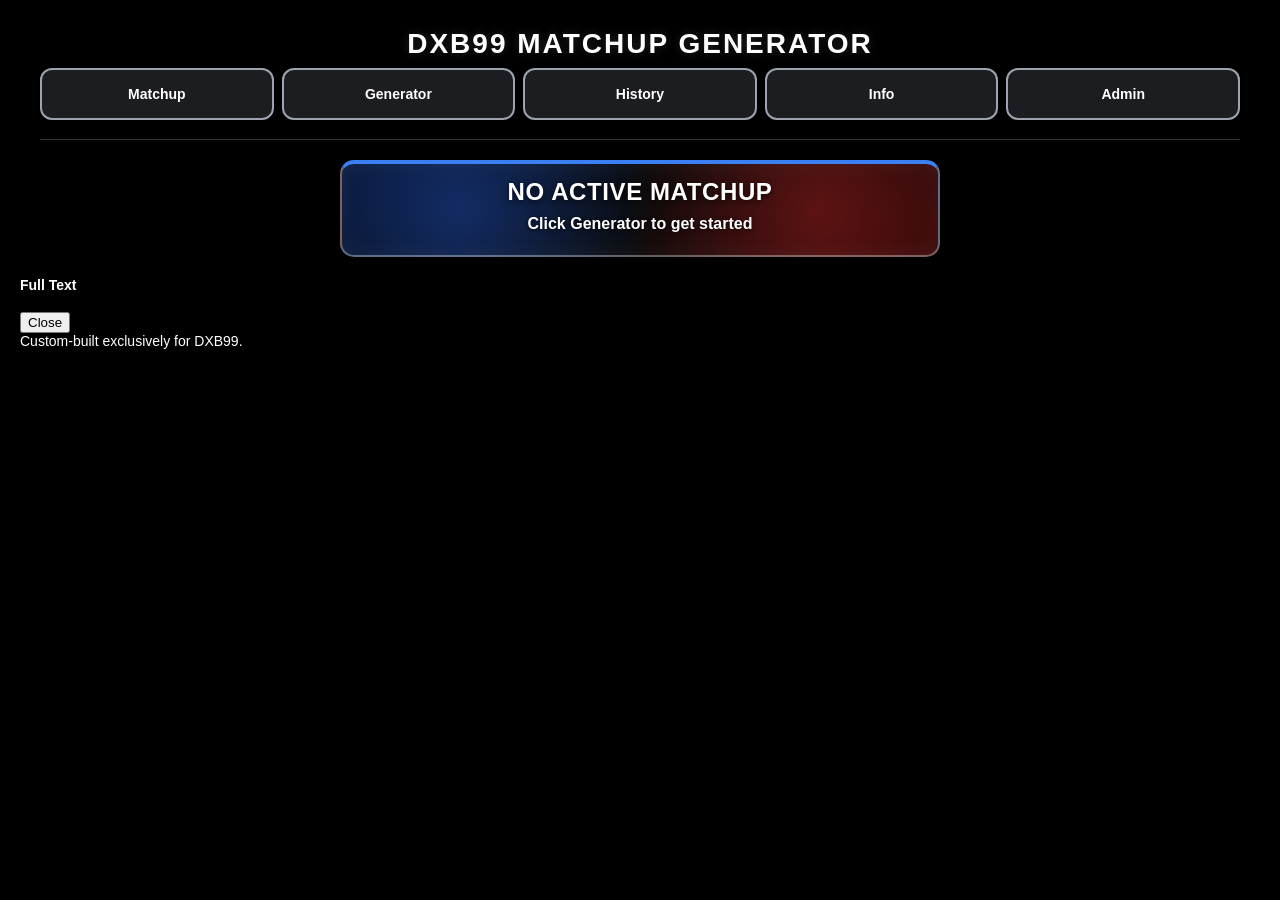
==== commit e7161c31: "Update desktop.html" ====
--- a/desktop.html
+++ b/desktop.html
@@ -94,18 +94,20 @@
   font-weight:900;
 }
 
-    /* Picker */
-    #pickerSelect{
-      display:block;
-      margin: 0 auto;
-      padding: 12px 14px;
-      border-radius: 12px;
-      border:none;
-      width: min(420px, 92vw); /* SAFE: avoid overflow */
-      max-width: 100%;
-      font-size: clamp(16px, 2.3vw, 18px);
-      text-align: center;
-    }
+/* Picker */
+#pickerSelect{
+  display:block;
+  margin:0 auto;
+  padding:8px 12px;
+  border-radius:10px;
+  border:none;
+
+  width:min(420px,92vw);
+  max-width:100%;
+
+  font-size:clamp(13px,1.6vw,14px);
+  text-align:center;
+}
 
     /* Selected banner (sticky splash) */
     .selected-banner{
@@ -326,7 +328,10 @@
       height: 18px;
       accent-color: #22c55e;
       flex: 0 0 auto;
-    }
+    
+.player-grid input[type="checkbox"]:disabled{
+  cursor:not-allowed;
+}
 
     /* Controls */
 /* Controls */
@@ -454,6 +459,10 @@
   color:#111827;
   box-shadow:0 0 14px rgba(250,204,21,0.9);
   cursor:default;
+}
+
+button:disabled{
+  cursor:not-allowed;
 }
 
 .generate-btn{
@@ -667,45 +676,31 @@
 
 .team-badge{
   display:inline-block;
-
   min-width:150px;
-
   text-align:center;
-
   font-weight:900;
+  padding:4px 10px;
+  border-radius:8px;
   font-size:12px;
-
-  padding:5px 12px;
-
-  border-radius:999px;
-
-  letter-spacing:0.6px;
-
-  margin-right:8px;
-
+  letter-spacing:0.5px;
+  margin-right:6px;
   border:2px solid rgba(255,255,255,0.35);
-
-  box-shadow:0 0 6px rgba(0,0,0,0.35);
-}
-    
+}
+
 .skill-gap-badge{
   display:inline-block;
-
   margin-top:6px;
 
-  font-size:11px;
-
-  font-weight:900;
-
-  padding:3px 8px;
-
-  border-radius:999px;
-
-  border:1px solid rgba(255,255,255,0.18);
-
-  background:rgba(0,0,0,0.45);
-
-  letter-spacing:0.4px;
+  font-size:10px;
+  font-weight:800;
+
+  padding:2px 6px;
+
+  border-radius:6px;
+  border:1px solid rgba(255,255,255,0.15);
+
+  background:rgba(0,0,0,0.35);
+  letter-spacing:0.3px;
 }
 
 .badge-blue{
@@ -735,30 +730,15 @@
   gap:6px;
   flex:0 0 auto;
 }
-
-.meta-row{
-  display:flex;
-  gap:6px;
-  align-items:center;
-  justify-content:center;
-}    
     
 .picked-count{
-
-  font-size:11px;
-
-  font-weight:900;
-
-  background:rgba(0,0,0,0.45);
-
-  padding:4px 10px;
-
-  border-radius:999px;
-
-  border:1px solid rgba(255,255,255,0.18);
-
-  letter-spacing:0.4px;
-
+  font-size:10px;
+  font-weight:800;
+  background:rgba(0,0,0,0.35);
+  padding:2px 6px;
+  border-radius:6px;
+  border:1px solid rgba(255,255,255,0.15);
+  letter-spacing:0.3px;
 }
 
     /* On very small screens, stack button area under team text to avoid any side-scroll */
@@ -896,6 +876,10 @@
   margin-right:6px;
   background:#000;
   border:2px solid #ffffff;
+}
+
+.controls input[type="radio"]:disabled{
+  cursor:not-allowed;
 }
 
 .controls label{
@@ -1008,9 +992,9 @@
 .history-controls select,
 .history-controls button{
   flex:1;
-  padding:10px 12px;
-  font-size:clamp(14px, 2vw, 16px);
-  border-radius:12px;
+  padding:8px 12px;
+  font-size:clamp(13px,1.6vw,14px);
+  border-radius:10px;
   margin:0;
 }
 
@@ -1314,7 +1298,7 @@
 
   <div class="history-controls">
     <select id="historyFilter"></select>
-    <button id="clearHistoryBtn" class="danger">Clear History</button>
+    <button id="clearHistoryBtn" class="danger small">Clear History</button>
   </div>
 
 </div>
@@ -2131,6 +2115,11 @@
 info.innerHTML = `
 
   <span class="team-line">
+    <span class="team-badge badge-blue">BLUE TEAM (${option.skillBlue})</span>
+    ${sortedBlue.join(", ")}
+  </span>
+
+  <span class="team-line">
     <span class="team-badge badge-red">RED TEAM (${option.skillRed})</span>
     ${sortedRed.join(", ")}
   </span>
@@ -2158,19 +2147,9 @@
   btn.disabled = true;
 }  
 
-const metaRow = document.createElement("div");
-metaRow.className = "meta-row";
-
-const gap = document.createElement("span");
-gap.className = "skill-gap-badge";
-gap.textContent = `Skill Gap: ${option.diff}`;
-
-const count = document.createElement("span");
-count.className = "picked-count";
-count.textContent = `Times Selected: ${getPickCountByKey(option.teamKey)}`;
-
-metaRow.appendChild(gap);
-metaRow.appendChild(count);
+      const count = document.createElement("div");
+      count.className = "picked-count";
+      count.textContent = `Times Selected: ${getPickCountByKey(option.teamKey)}`;
 
       buttonArea.appendChild(btn);
       buttonArea.appendChild(count);
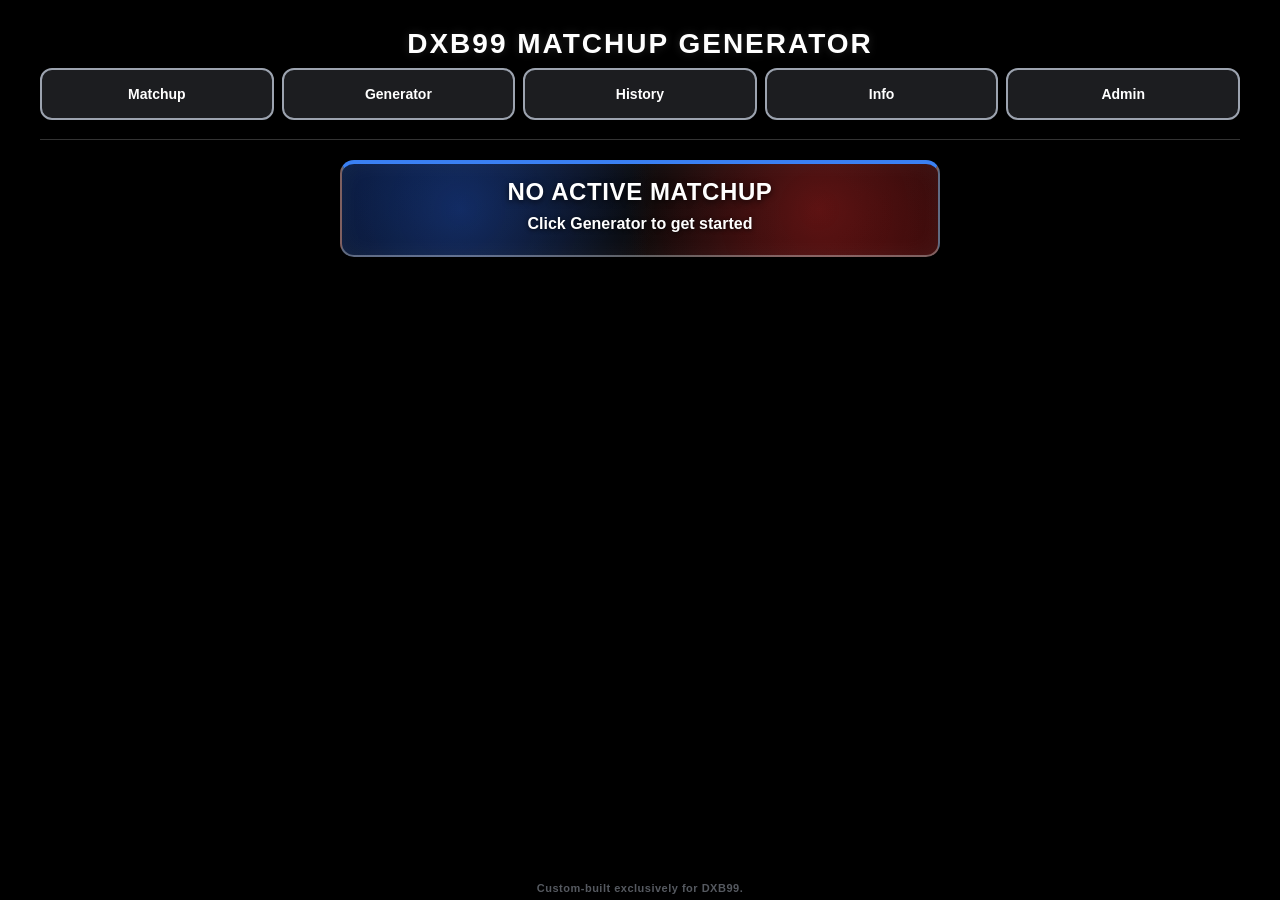
==== commit 33af5574: "Update desktop.html" ====
--- a/desktop.html
+++ b/desktop.html
@@ -328,7 +328,7 @@
       height: 18px;
       accent-color: #22c55e;
       flex: 0 0 auto;
-    
+    }
 .player-grid input[type="checkbox"]:disabled{
   cursor:not-allowed;
 }
